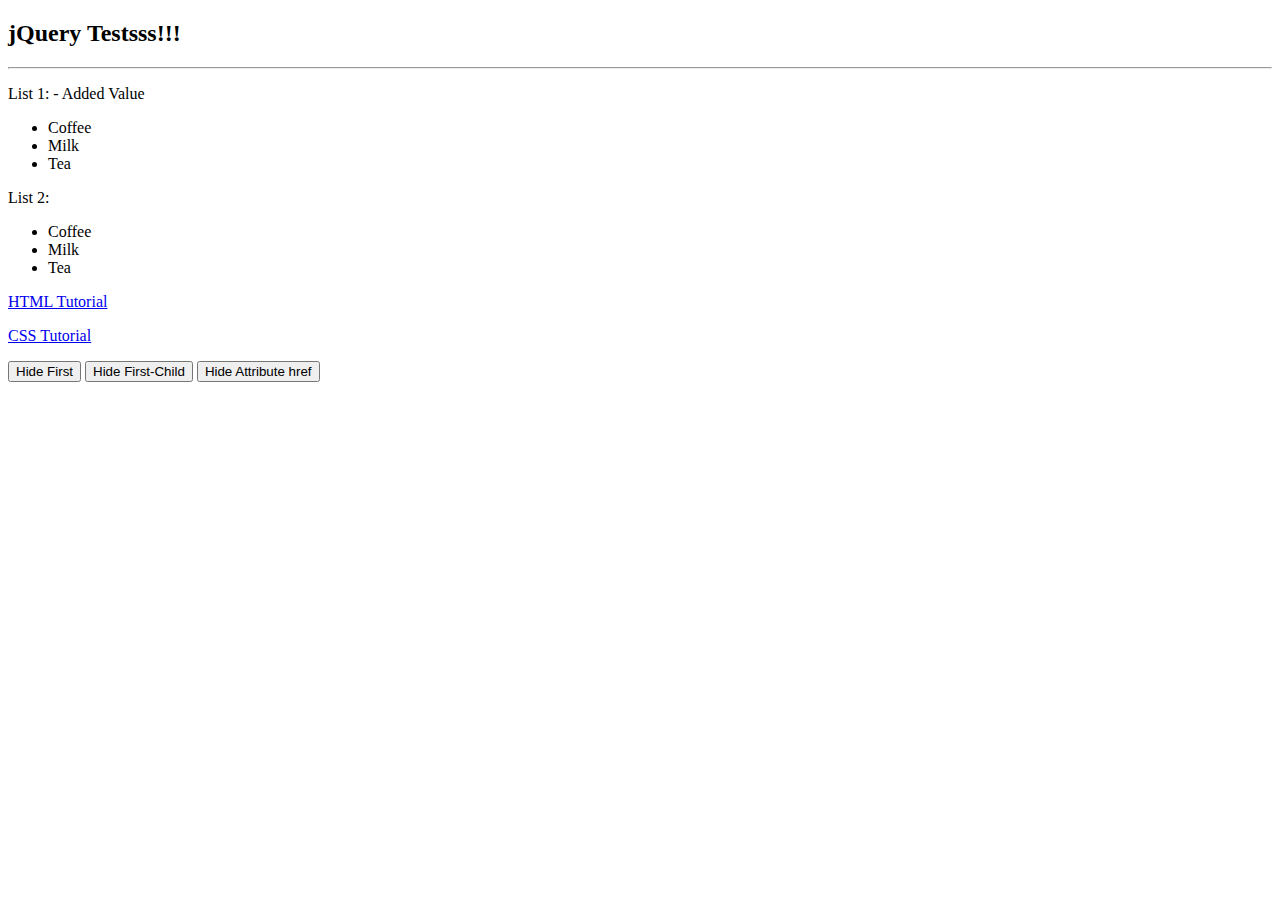
==== index.html @ 6c5cf57f "jQuery Test Project" ====
<!DOCTYPE html>
<html lang="en">
<head>
    <meta charset="UTF-8">
    <title></title>
    <script src="scripts/jquery-2.2.3.js"></script>

</head>
<body>
<h2>jquery</h2>
<hr/>
<p>List 1:</p>
<ul>
    <li>Coffee</li>
    <li>Milk</li>
    <li>Tea</li>
</ul>

<p>List 2:</p>
<ul>
    <li>Coffee</li>
    <li>Milk</li>
    <li>Tea</li>
</ul>

<p><a href="http://www.w3schools.com/html/">HTML Tutorial</a></p>
<p><a href="http://www.w3schools.com/css/">CSS Tutorial</a></p>

<button id="btn1">Hide First</button>
<button id="btn2">Hide First-Child</button>
<button id="btn3">Hide Attribute href</button>
<script src="scripts/app.js"></script>
</body>
</html>
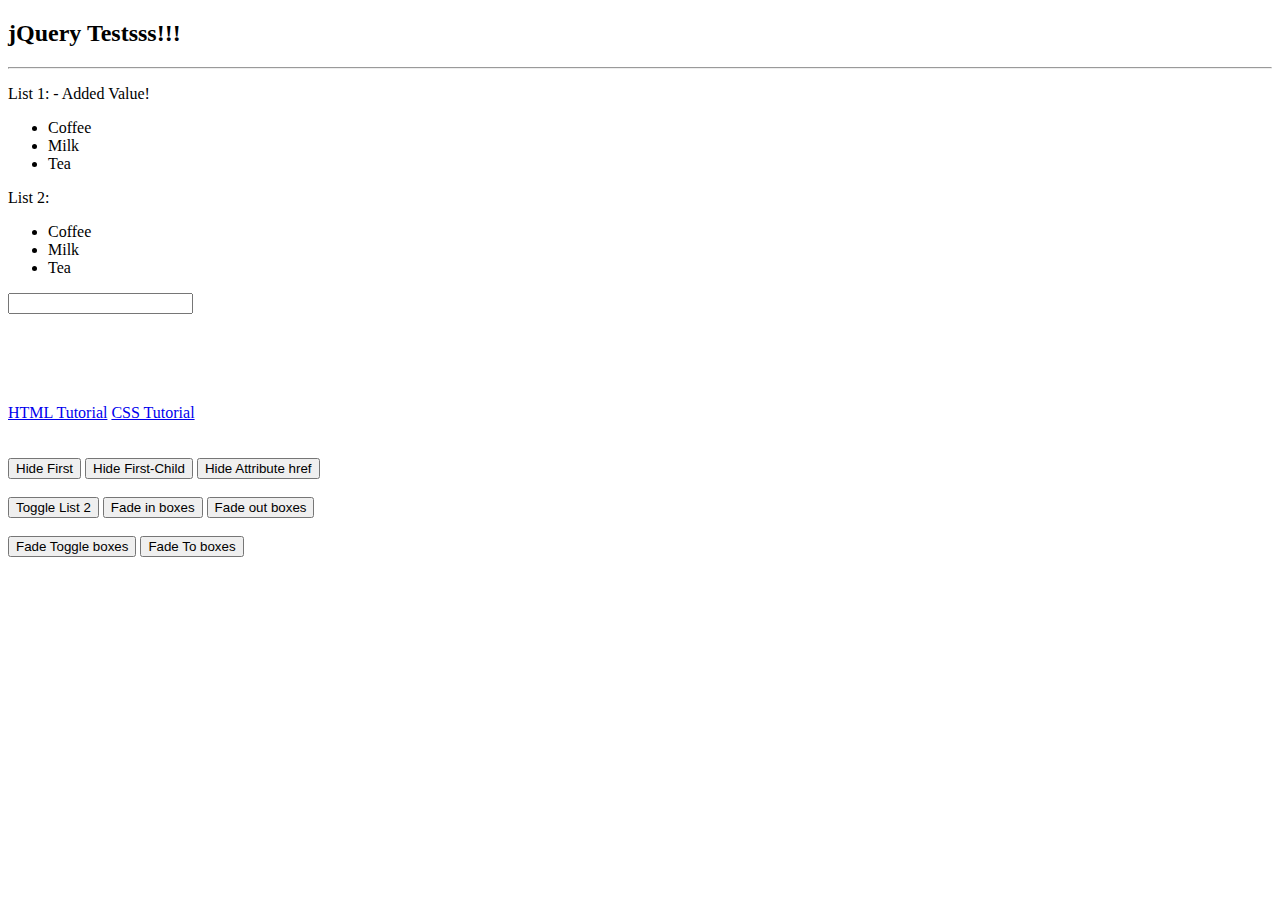
==== commit f70b6ac4: "Added new index2 page and new js code." ====
--- a/index.html
+++ b/index.html
@@ -4,31 +4,53 @@
     <meta charset="UTF-8">
     <title></title>
     <script src="scripts/jquery-2.2.3.js"></script>
-
 </head>
 <body>
-<h2>jquery</h2>
-<hr/>
-<p>List 1:</p>
-<ul>
-    <li>Coffee</li>
-    <li>Milk</li>
-    <li>Tea</li>
-</ul>
+    <h2>jquery</h2>
+    <hr/>
+    <p>List 1:</p>
+    <ul>
+        <li>Coffee</li>
+        <li>Milk</li>
+        <li>Tea</li>
+    </ul>
+    <div id="list2">
+        <p>List 2:</p>
+        <ul>
+            <li>Coffee</li>
+            <li>Milk</li>
+            <li>Tea</li>
+        </ul>
+    </div>
+    <div>
+    <input type="text" />
+    </div>
+    <br/><br/>
+    <div style="display: inline-block">
+        <div id="div1" style="width:40px;height:40px;display:none;background-color:red;"></div><br>
+        <div id="div2" style="width:40px;height:40px;display:none;background-color:green;"></div><br>
+        <div id="div3" style="width:40px;height:40px;display:none;background-color:blue;"></div>
+    </div>
+    <br/><br/>
+    <div>
+        <a href="http://www.w3schools.com/html/">HTML Tutorial</a>
+        <a href="http://www.w3schools.com/css/">CSS Tutorial</a>
+    </div>
+    <br/><br/>
+    <button id="btn1">Hide First</button>
+    <button id="btn2">Hide First-Child</button>
+    <button id="btn3">Hide Attribute href</button>
 
-<p>List 2:</p>
-<ul>
-    <li>Coffee</li>
-    <li>Milk</li>
-    <li>Tea</li>
-</ul>
+    <br/><br/>
+    <button id="btn4">Toggle List 2</button>
+    <button id="btn5">Fade in boxes</button>
+    <button id="btn6">Fade out boxes</button>
+    <br/><br/>
+    <button id="btn7">Fade Toggle boxes</button>
+    <button id="btn8">Fade To boxes</button>
+    <br><br>
+    <div id="divMessage"></div>
 
-<p><a href="http://www.w3schools.com/html/">HTML Tutorial</a></p>
-<p><a href="http://www.w3schools.com/css/">CSS Tutorial</a></p>
-
-<button id="btn1">Hide First</button>
-<button id="btn2">Hide First-Child</button>
-<button id="btn3">Hide Attribute href</button>
-<script src="scripts/app.js"></script>
+    <script src="scripts/app.js"></script>
 </body>
 </html>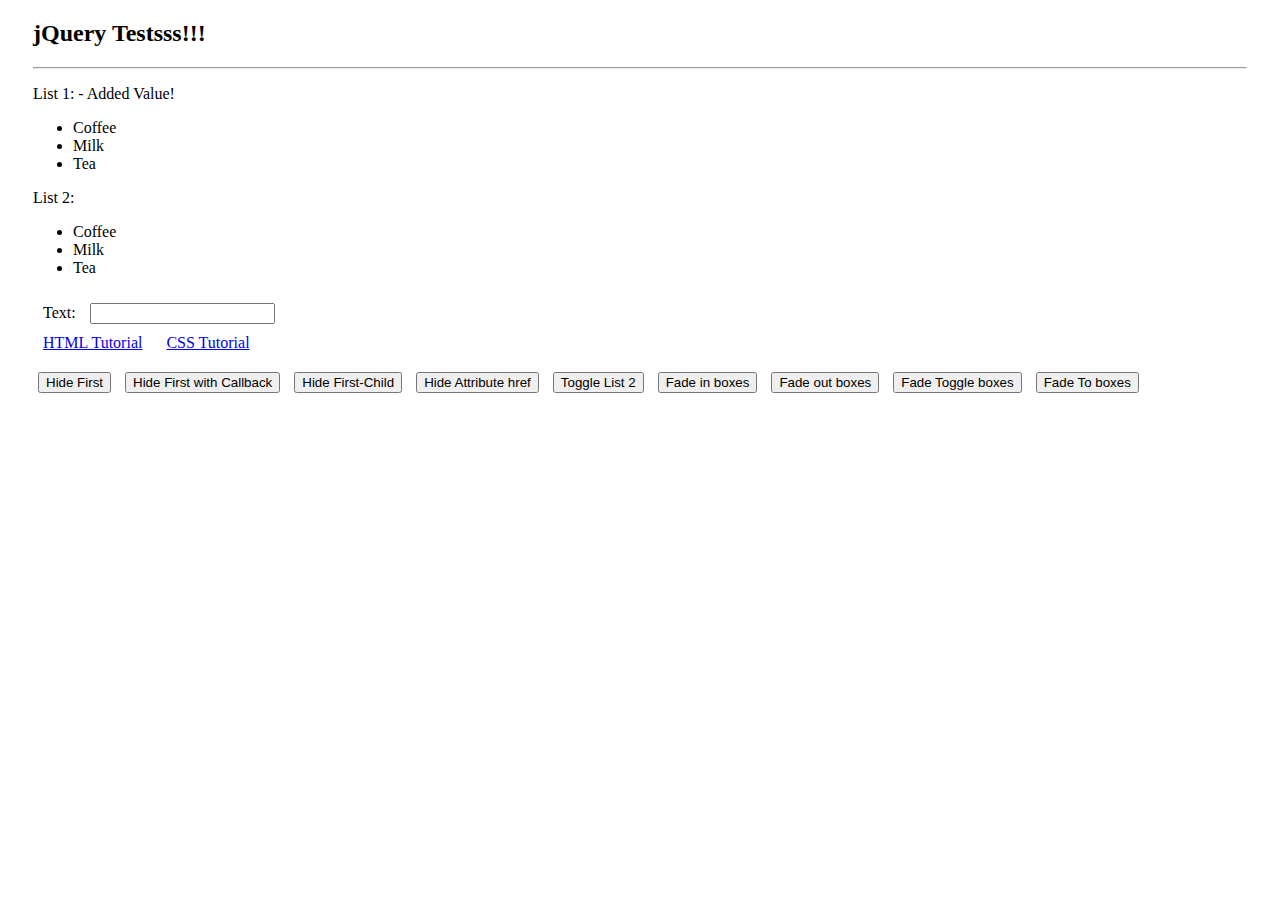
==== commit 15156de3: "Part of the HTML section." ====
--- a/index.html
+++ b/index.html
@@ -4,18 +4,20 @@
     <meta charset="UTF-8">
     <title></title>
     <script src="scripts/jquery-2.2.3.js"></script>
+    <link rel="stylesheet" href="css/app.css" type="text/css"/>
 </head>
 <body>
+<div class="mainContainer">
     <h2>jquery</h2>
     <hr/>
-    <p>List 1:</p>
+    <p class="listTitle">List 1:</p>
     <ul>
         <li>Coffee</li>
         <li>Milk</li>
         <li>Tea</li>
     </ul>
     <div id="list2">
-        <p>List 2:</p>
+        <p class="listTitle">List 2:</p>
         <ul>
             <li>Coffee</li>
             <li>Milk</li>
@@ -23,34 +25,35 @@
         </ul>
     </div>
     <div>
-    <input type="text" />
+        <label for="input1" style="margin-left: 10px;">Text:</label>
+        <input id="input1" type="text"/>
     </div>
-    <br/><br/>
-    <div style="display: inline-block">
-        <div id="div1" style="width:40px;height:40px;display:none;background-color:red;"></div><br>
-        <div id="div2" style="width:40px;height:40px;display:none;background-color:green;"></div><br>
-        <div id="div3" style="width:40px;height:40px;display:none;background-color:blue;"></div>
+
+    <div style="overflow:hidden;">
+        <div id="div1" style="width:40px;height:40px;float:left;display:none;background-color:red;"></div>
+        <div id="div2" style="width:40px;height:40px;float:left;display:none;background-color:green;"></div>
+        <div id="div3" style="width:40px;height:40px;float:left;display:none;background-color:blue;"></div>
     </div>
-    <br/><br/>
+
     <div>
         <a href="http://www.w3schools.com/html/">HTML Tutorial</a>
         <a href="http://www.w3schools.com/css/">CSS Tutorial</a>
     </div>
-    <br/><br/>
-    <button id="btn1">Hide First</button>
-    <button id="btn2">Hide First-Child</button>
-    <button id="btn3">Hide Attribute href</button>
+    <div>
+        <button id="btn1">Hide First</button>
+        <button id="btn9">Hide First with Callback</button>
+        <button id="btn2">Hide First-Child</button>
+        <button id="btn3">Hide Attribute href</button>
+        <button id="btn4">Toggle List 2</button>
+        <button id="btn5">Fade in boxes</button>
+        <button id="btn6">Fade out boxes</button>
+        <button id="btn7">Fade Toggle boxes</button>
+        <button id="btn8">Fade To boxes</button>
+    </div>
 
-    <br/><br/>
-    <button id="btn4">Toggle List 2</button>
-    <button id="btn5">Fade in boxes</button>
-    <button id="btn6">Fade out boxes</button>
-    <br/><br/>
-    <button id="btn7">Fade Toggle boxes</button>
-    <button id="btn8">Fade To boxes</button>
-    <br><br>
     <div id="divMessage"></div>
 
     <script src="scripts/app.js"></script>
+</div>
 </body>
 </html>--- a/css/app.css
+++ b/css/app.css
@@ -0,0 +1,69 @@
+.mainContainer{
+    margin: 0 25px;
+}
+
+#panel, .flip {
+    padding: 5px;
+    margin: 10px;
+    text-align: center;
+    background-color: #e5eecc;
+    border: solid 1px #c3c3c3;
+    width: 200px;
+}
+
+#panel {
+    padding: 50px;
+    display: none;
+    width: 500px;
+}
+
+#div1, #div2, #div3{
+    margin: 20px 10px;
+}
+
+#test5{
+    border: solid 0.5px;
+    height: 75px;
+    width:75%;
+    padding: 0 5px;
+}
+
+.listTitle{
+    width: 40%;
+}
+
+.getSetSection{
+    float:left;
+    border: solid 1px;
+    width:45%;
+    height: 175px;
+    padding: 10px;
+    margin: 10px 10px;
+
+}
+
+.important {
+    font-weight: bold;
+    font-size: xx-large;
+    color: red;
+}
+
+.blue {
+    color: blue;
+}
+
+h2{
+    color: black;
+}
+
+input{
+    margin: 10px;
+}
+
+button{
+    margin: 20px 5px;
+}
+
+a {
+    margin: 20px 10px;
+}